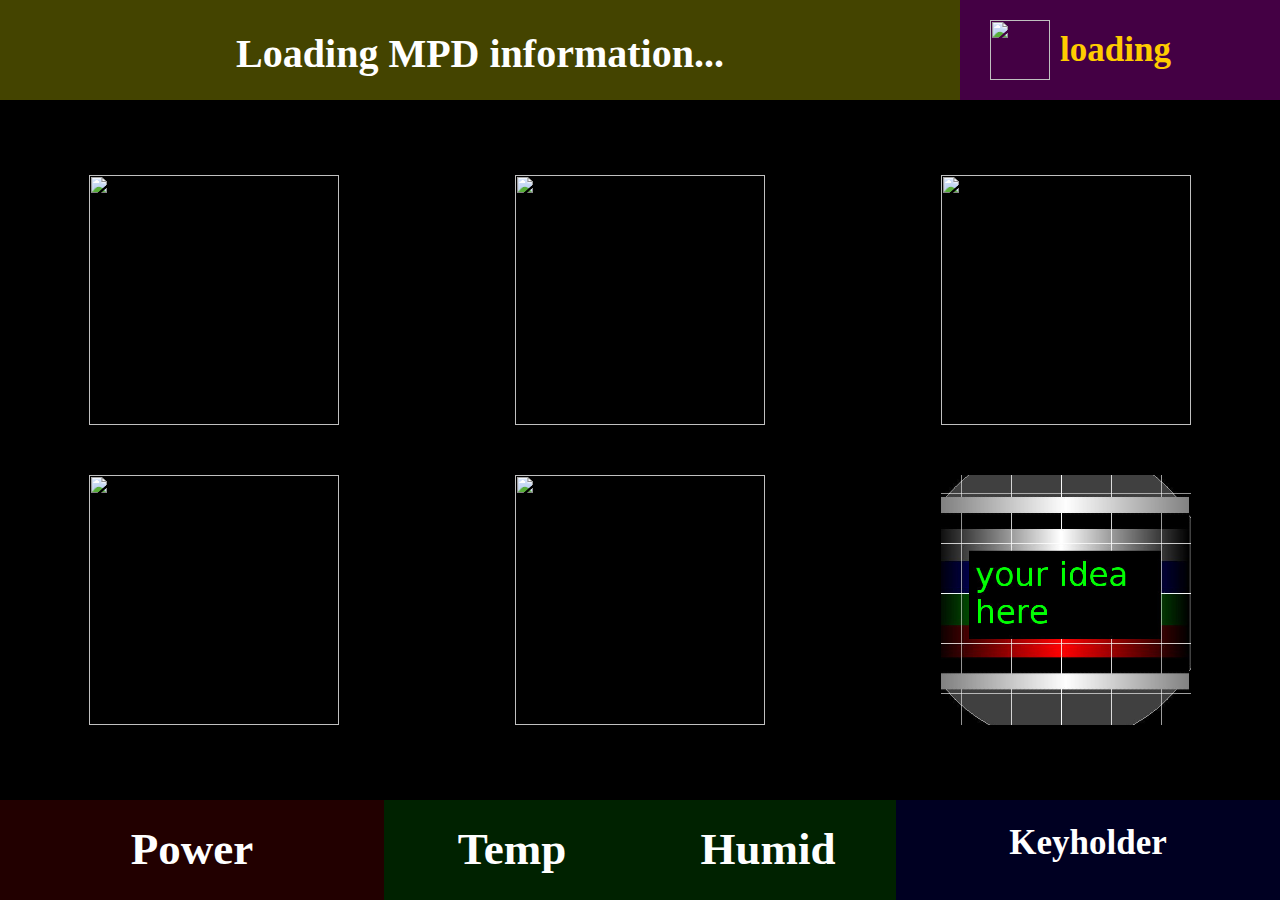
==== index.html @ fa146f6a "reduce size of keyholder to show name even if name is longer (i.e. 10+ characters)" ====
<html>
<head>
	<link rel="stylesheet" href="style.css">
	<title>shack kiosk interface</title>
	<script src="./home.js"></script>
</head>
<body>
	<header>
		<div id="mpdDiv" style="height: 100px; width:75%; float: left; background-color: #440">
			<p id="mpd" style="margin-top: 30px; font-size:40px">Loading MPD information...</p>
		</div>
		<div style="height: 100px; width:25%; float: left; background-color: #404">
			<img style="float: left; margin-top: 20px; margin-left: calc(25% - 50px); width: 60px" src="./images_home/bitcoin.png"><img>
			<a href="campfire.html"><span id="btc" style="float: left; margin-left: 10px; color: #ffcc00; margin-top:30px; font-size:35px">loading</span></a>
		</div>
	</header>
	<div class="main">
		<table class="buttons">
			<tr>
				<td><a href="light.html"><img class="button" src="./images_home/logo_light.png"></a></td>
				<td><a href="vvs.html"><img class="button" src="./images_home/logo_vvs.png"></a></td>
				<td><a href="power.html"><img class="button" src="./images_home/logo_power.png"></td></a>
			</tr>
			<tr></tr>
			<tr>
				<td><a href="statistics.html"><img class="button" src="./images_home/logo_statistics.png"></a></td>
				<td><a href="mate.html"><img class="button" src="./images_home/logo_mate.png"></a></td>
				<td><a href="dickbutt.html"><img class="button" src="./images_home/testimage.jpg"></a></td>
			</tr>
		</table>
	</div>
	<footer>
		<div style="height: 100px; width:30%; float: left; background-color: #200">
			<p id="power" style="margin-top: 23px; font-size:45px">Power</p>
		</div>
		<div style="height: 100px; width:20%; float: left; background-color: #020">
			<p id="temp" style="margin-top: 23px; font-size:45px">Temp</p>
		</div>
		<div style="height: 100px; width:20%; float: left; background-color: #020">
			<p id="humidity" style="margin-top: 23px; font-size:45px">Humid</p>
		</div>
		<div style="height: 100px; width:30%; float: left; background-color: #002">
			<p id="keyholder" style="margin-top: 23px; font-size:35px">Keyholder</p>
		</div>
	</footer>
</body>
</html>
---- style.css ----
* {
  cursor: none;
  -webkit-touch-callout: none;
  -webkit-user-select: none;
  -khtml-user-select: none;
  -moz-user-select: none;
  -ms-user-select: none;
  user-select: none;
  }

body {
	margin: 0;
  overflow: hidden;
}

header{
  background-color:black;
  color:white;
  text-align:center;
  height: 100px;
}

footer{
  background-color:black;
  color:white;
  clear:both;
  text-align:center;
  height: 100px;
}

p, span, table{
  font-family: "sans-serif";
  font-weight: bold;
}

img{
  user-drag: none; -moz-user-select: none; -webkit-user-drag: none;
}

.main {
  top: 100px; /* Header Height */
  bottom: 100px; /* Footer Height */
  height: calc(100% - 200px);
  background-color: #000;
}

.buttons{
  text-align:center;
  padding-Top: 50px;
  padding-Bottom: 50px;
  height: 100%;
  width: 100%;
}

.button {
  height: calc((100vh - 300px) / 2 - 50px);
}
.ct-series{
  fill-opacity: 0;
}
.ct-series-a{
  stroke: #bbf;
  fill: "none";
  stroke-width: 10px;
}

.ct-series-b{
  stroke: #6f6;
  fill: "none";
  stroke-width: 2px;
}

.ct-series-c{
  stroke: #66f;
  fill: "none";
  stroke-width: 2px;
}

.ct-series-d{
  stroke: #f66;
  fill: "none";
  stroke-width: 2px;
}

.ct-labels{
  color: #bbf;
  font-size: 25px;
}
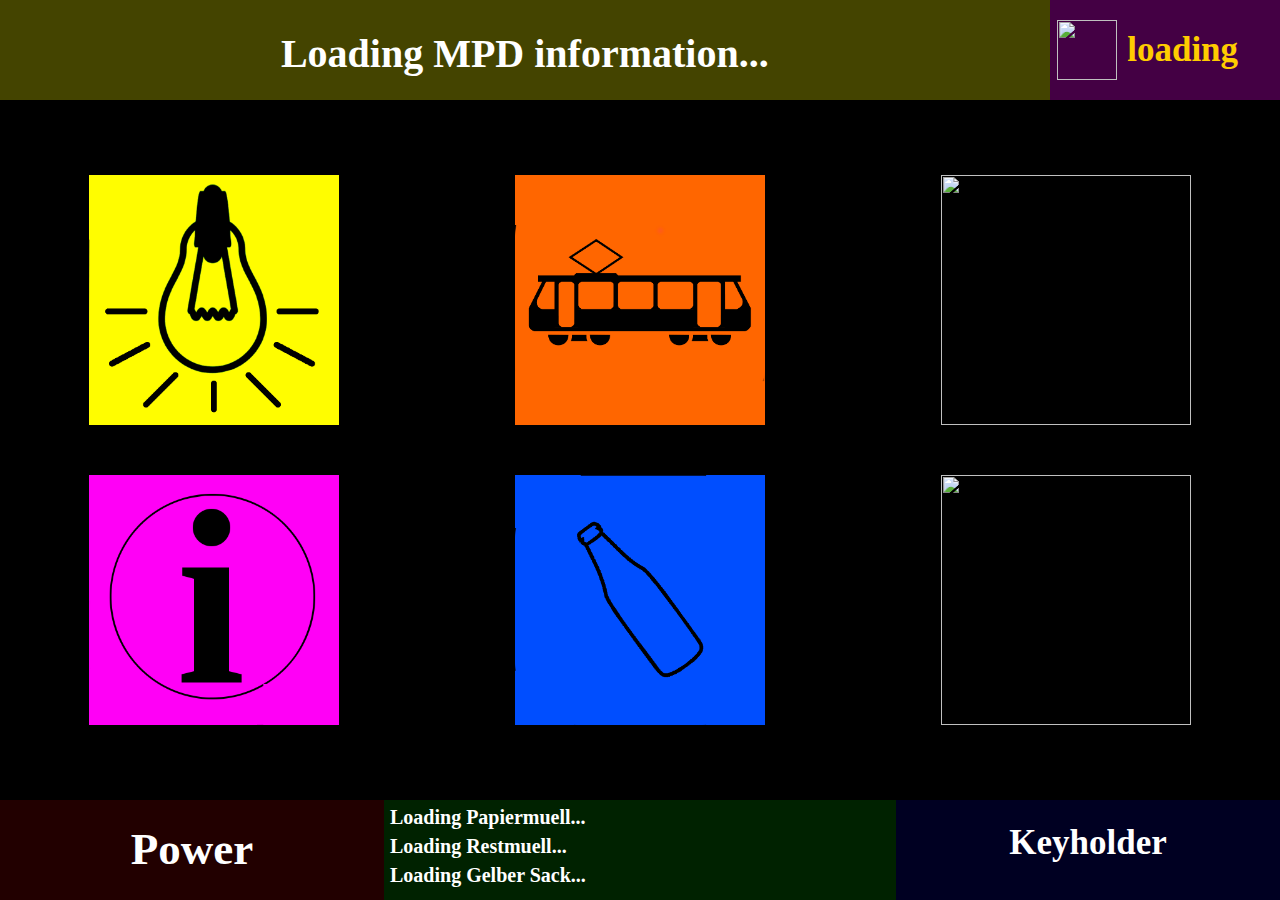
==== commit fbe190d0: "Added toggleable temp/watts" ====
--- a/index.html
+++ b/index.html
@@ -6,10 +6,10 @@
 </head>
 <body>
 	<header>
-		<div id="mpdDiv" style="height: 100px; width:75%; float: left; background-color: #440">
+		<div id="mpdDiv" style="height: 100px; width:82%; float: left; background-color: #440">
 			<p id="mpd" style="margin-top: 30px; font-size:40px">Loading MPD information...</p>
 		</div>
-		<div style="height: 100px; width:25%; float: left; background-color: #404">
+		<div style="height: 100px; width:18%; float: left; background-color: #404">
 			<img style="float: left; margin-top: 20px; margin-left: calc(25% - 50px); width: 60px" src="./images_home/bitcoin.png"><img>
 			<a href="campfire.html"><span id="btc" style="float: left; margin-left: 10px; color: #ffcc00; margin-top:30px; font-size:35px">loading</span></a>
 		</div>
@@ -25,19 +25,18 @@
 			<tr>
 				<td><a href="statistics.html"><img class="button" src="./images_home/logo_statistics.png"></a></td>
 				<td><a href="mate.html"><img class="button" src="./images_home/logo_mate.png"></a></td>
-				<td><a href="dickbutt.html"><img class="button" src="./images_home/testimage.jpg"></a></td>
+				<td><img class="button" id="MPDbutton" src="./images_home/logo_mpd_start.png" onclick="toggleMPD()"></td>
 			</tr>
 		</table>
 	</div>
 	<footer>
-		<div style="height: 100px; width:30%; float: left; background-color: #200">
+		<div style="height: 100px; width:30%; float: left; background-color: #200"; onclick="switchPowerBarDisplay()">
 			<p id="power" style="margin-top: 23px; font-size:45px">Power</p>
 		</div>
-		<div style="height: 100px; width:20%; float: left; background-color: #020">
-			<p id="temp" style="margin-top: 23px; font-size:45px">Temp</p>
-		</div>
-		<div style="height: 100px; width:20%; float: left; background-color: #020">
-			<p id="humidity" style="margin-top: 23px; font-size:45px">Humid</p>
+		<div style="height: 100px; width:40%; float: left; background-color: #020">
+			<p id="restmuell" style="margin: 6px; font-size:20px; text-align:left;">Loading Papiermuell...</p>
+			<p id="papiermuell" style="margin: 6px; font-size:20px; text-align:left;">Loading Restmuell...</p>
+			<p id="gelbersack" style="margin: 6px; font-size:20px; text-align:left;">Loading Gelber Sack...</p>
 		</div>
 		<div style="height: 100px; width:30%; float: left; background-color: #002">
 			<p id="keyholder" style="margin-top: 23px; font-size:35px">Keyholder</p>
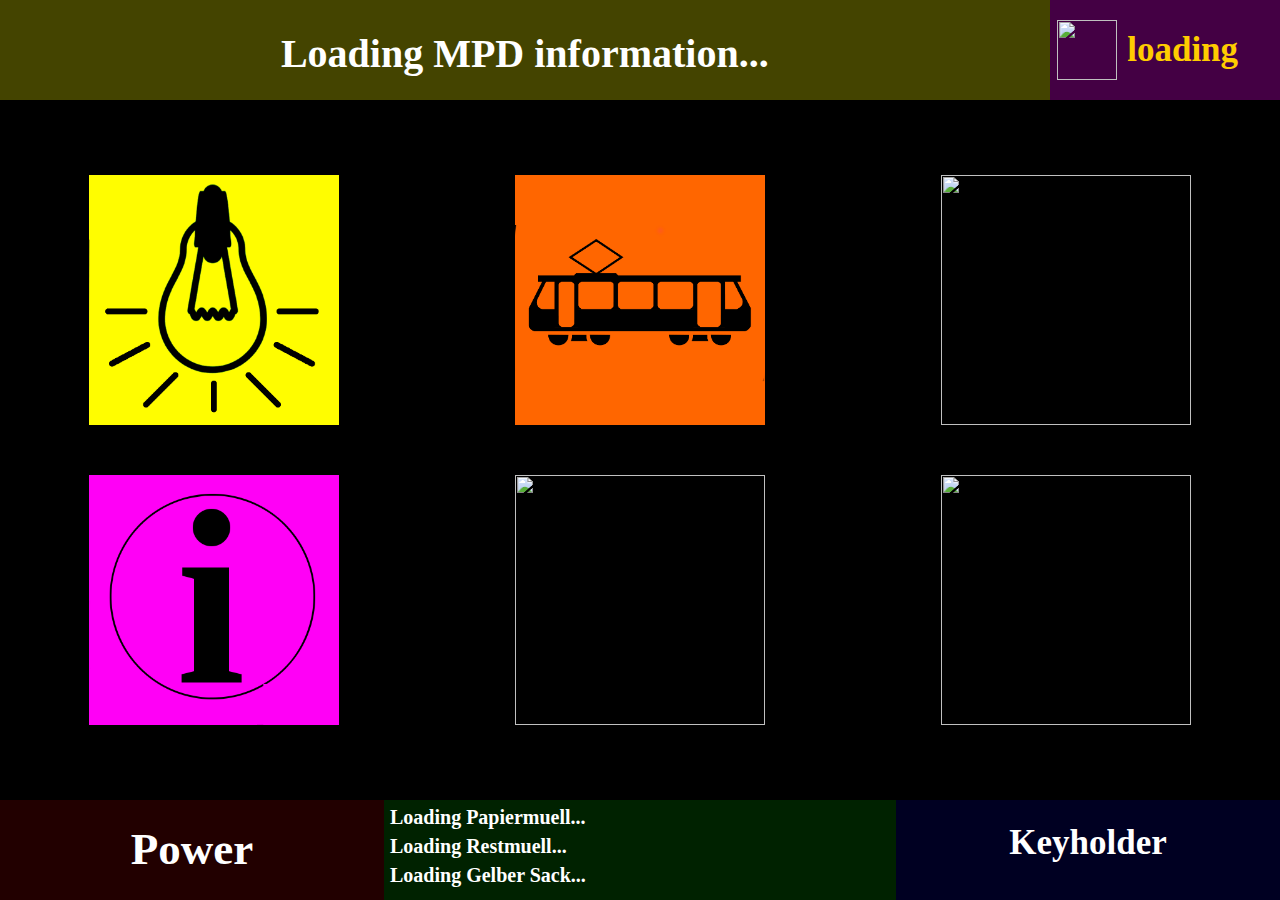
==== commit 9bcaef06: "issues initial" ====
--- a/index.html
+++ b/index.html
@@ -24,13 +24,13 @@
 			<tr></tr>
 			<tr>
 				<td><a href="statistics.html"><img class="button" src="./images_home/logo_statistics.png"></a></td>
-				<td><a href="mate.html"><img class="button" src="./images_home/logo_mate.png"></a></td>
+				<td><a href="issues.html"><img class="button" src="./images_home/logo_issues.png"></a></td>
 				<td><img class="button" id="MPDbutton" src="./images_home/logo_mpd_start.png" onclick="toggleMPD()"></td>
 			</tr>
 		</table>
 	</div>
 	<footer>
-		<div style="height: 100px; width:30%; float: left; background-color: #200"; onclick="switchPowerBarDisplay()">
+		<div style="height: 100px; width:30%; float: left; background-color: #200" onclick="switchPowerBarDisplay()">
 			<p id="power" style="margin-top: 23px; font-size:45px">Power</p>
 		</div>
 		<div style="height: 100px; width:40%; float: left; background-color: #020">
@@ -38,7 +38,7 @@
 			<p id="papiermuell" style="margin: 6px; font-size:20px; text-align:left;">Loading Restmuell...</p>
 			<p id="gelbersack" style="margin: 6px; font-size:20px; text-align:left;">Loading Gelber Sack...</p>
 		</div>
-		<div style="height: 100px; width:30%; float: left; background-color: #002">
+		<div style="height: 100px; width:30%; float: left; background-color: #002" onclick="alarm()">
 			<p id="keyholder" style="margin-top: 23px; font-size:35px">Keyholder</p>
 		</div>
 	</footer>
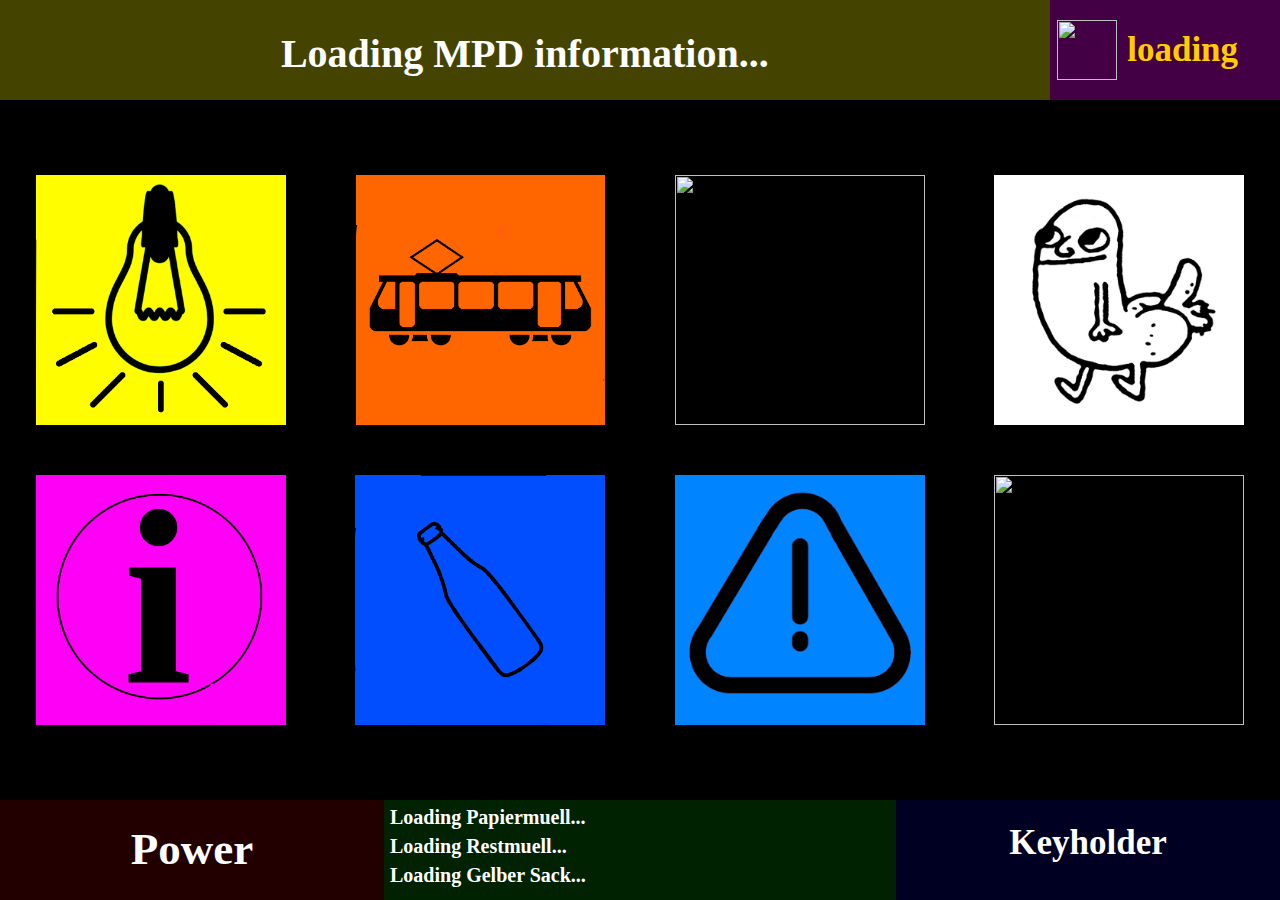
==== commit 74daf41c: "Fix the dickbutt shit" ====
--- a/index.html
+++ b/index.html
@@ -20,10 +20,12 @@
 				<td><a href="light.html"><img class="button" src="./images_home/logo_light.png"></a></td>
 				<td><a href="vvs.html"><img class="button" src="./images_home/logo_vvs.png"></a></td>
 				<td><a href="power.html"><img class="button" src="./images_home/logo_power.png"></td></a>
+				<td><a href="dickbutt.html"><img class="button" src="./images_common/dickbutt.jpg"></td></a>
 			</tr>
 			<tr></tr>
 			<tr>
 				<td><a href="statistics.html"><img class="button" src="./images_home/logo_statistics.png"></a></td>
+				<td><a href="mate.html"><img class="button" src="./images_home/logo_mate.png"></a></td>
 				<td><a href="issues.html"><img class="button" src="./images_home/logo_issues.png"></a></td>
 				<td><img class="button" id="MPDbutton" src="./images_home/logo_mpd_start.png" onclick="toggleMPD()"></td>
 			</tr>
--- a/style.css
+++ b/style.css
@@ -1,5 +1,5 @@
 * {
-  cursor: none;
+  acursor: none;
   -webkit-touch-callout: none;
   -webkit-user-select: none;
   -khtml-user-select: none;
@@ -9,8 +9,9 @@
   }
 
 body {
-	margin: 0;
+  margin: 0;
   overflow: hidden;
+  zoom: 1.0;
 }
 
 header{
@@ -86,3 +87,24 @@
   color: #bbf;
   font-size: 25px;
 }
+
+.saybutton{
+	font-size: 50px;
+}
+
+input[type=range] {
+    /*removes default webkit styles*/
+    -webkit-appearance: none;
+}
+
+input[type=range]::-webkit-slider-thumb {
+    -webkit-appearance: none;
+    border: none;
+    height: 50px;
+    width: 70px;
+    background: #00baff;
+}
+
+input[type=range]::-webkit-slider-runnable-track {
+	background: #222;
+}
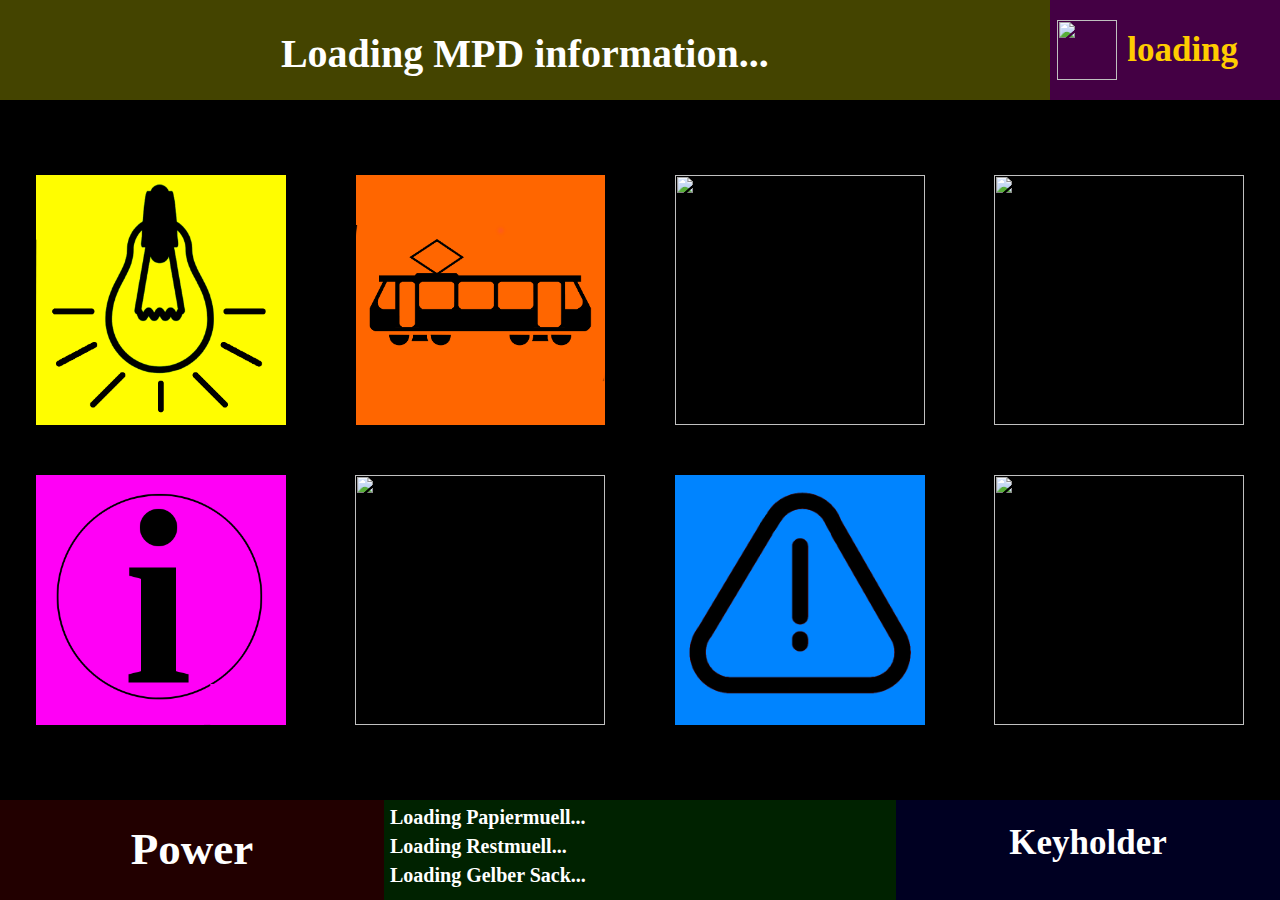
==== commit b004dc18: "Dickbutt -> Mate" ====
--- a/index.html
+++ b/index.html
@@ -20,12 +20,12 @@
 				<td><a href="light.html"><img class="button" src="./images_home/logo_light.png"></a></td>
 				<td><a href="vvs.html"><img class="button" src="./images_home/logo_vvs.png"></a></td>
 				<td><a href="power.html"><img class="button" src="./images_home/logo_power.png"></td></a>
-				<td><a href="dickbutt.html"><img class="button" src="./images_common/dickbutt.jpg"></td></a>
+				<td><a href="mate.html"><img class="button" src="./images_common/mate.jpg"></td></a>
 			</tr>
 			<tr></tr>
 			<tr>
 				<td><a href="statistics.html"><img class="button" src="./images_home/logo_statistics.png"></a></td>
-				<td><a href="mate.html"><img class="button" src="./images_home/logo_mate.png"></a></td>
+				<td><a href="holders.html"><img class="button" src="./images_home/logo_key.png"></a></td>
 				<td><a href="issues.html"><img class="button" src="./images_home/logo_issues.png"></a></td>
 				<td><img class="button" id="MPDbutton" src="./images_home/logo_mpd_start.png" onclick="toggleMPD()"></td>
 			</tr>
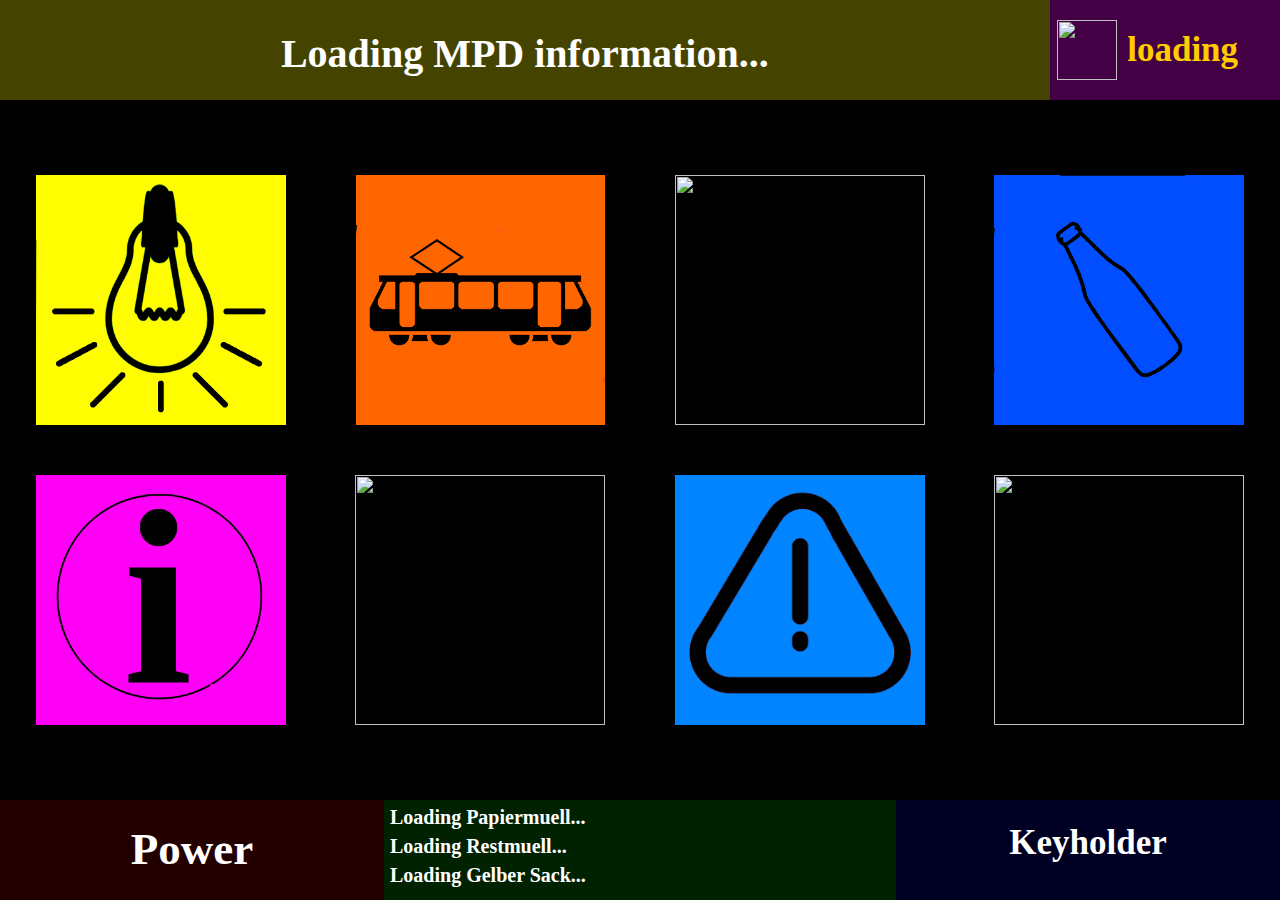
==== commit a61a4986: "Dickbutt -> Mate" ====
--- a/index.html
+++ b/index.html
@@ -20,7 +20,7 @@
 				<td><a href="light.html"><img class="button" src="./images_home/logo_light.png"></a></td>
 				<td><a href="vvs.html"><img class="button" src="./images_home/logo_vvs.png"></a></td>
 				<td><a href="power.html"><img class="button" src="./images_home/logo_power.png"></td></a>
-				<td><a href="mate.html"><img class="button" src="./images_common/mate.jpg"></td></a>
+				<td><a href="mate.html"><img class="button" src="./images_home/logo_mate.png"></td></a>
 			</tr>
 			<tr></tr>
 			<tr>
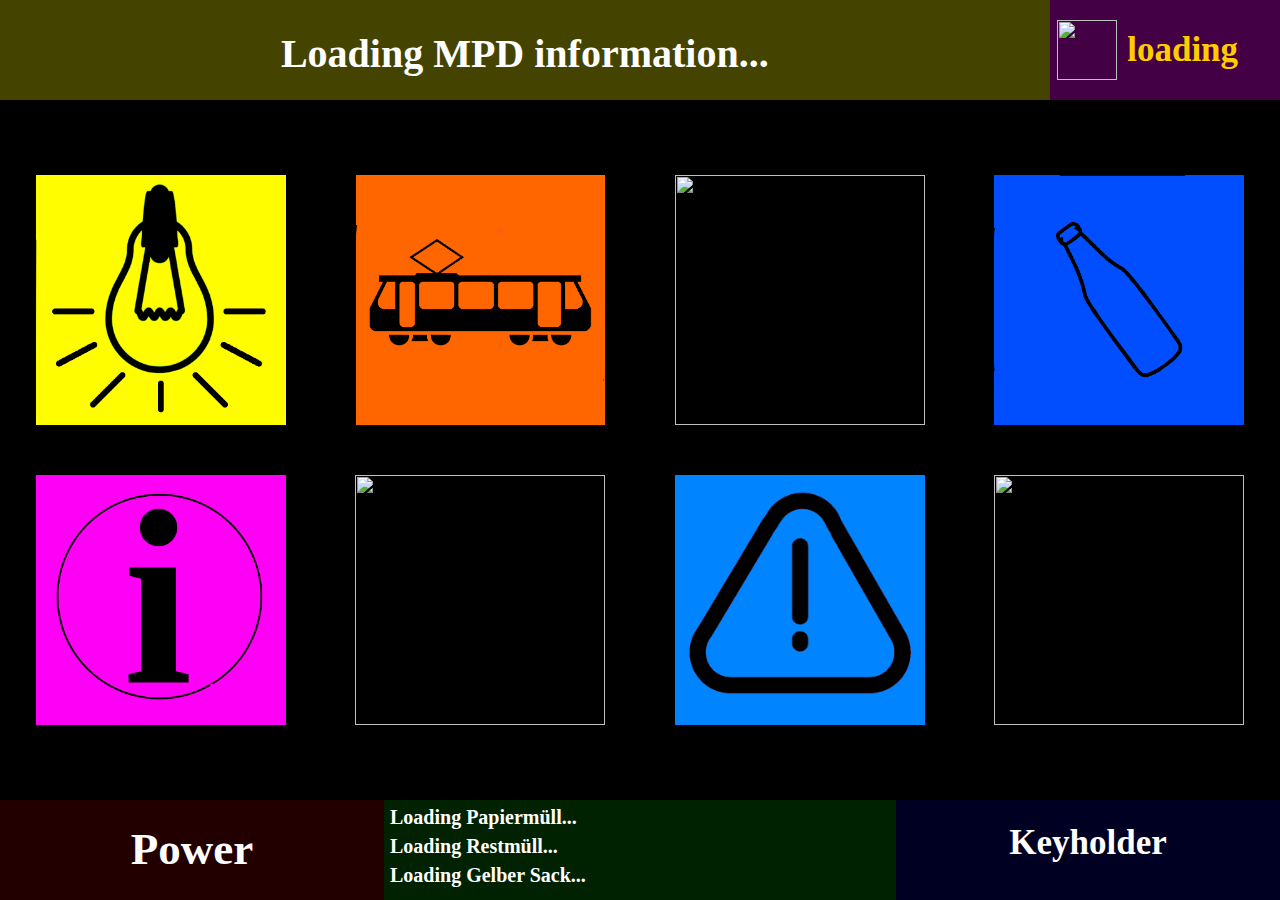
==== commit 7edec52d: "add muell" ====
--- a/index.html
+++ b/index.html
@@ -35,11 +35,11 @@
 		<div style="height: 100px; width:30%; float: left; background-color: #200" onclick="switchPowerBarDisplay()">
 			<p id="power" style="margin-top: 23px; font-size:45px">Power</p>
 		</div>
-		<div style="height: 100px; width:40%; float: left; background-color: #020">
-			<p id="restmuell" style="margin: 6px; font-size:20px; text-align:left;">Loading Papiermuell...</p>
-			<p id="papiermuell" style="margin: 6px; font-size:20px; text-align:left;">Loading Restmuell...</p>
-			<p id="gelbersack" style="margin: 6px; font-size:20px; text-align:left;">Loading Gelber Sack...</p>
-		</div>
+    <a href="muell.html"style="height: 100px; width:40%; float: left; background-color: #020; color:inherit; text-decoration: none">
+			<p id="restmuell" style="margin: 6px; font-size:20px; text-align:left;">Loading Papierm&uuml;ll...</p>
+			<p id="papiermuell" style="margin: 6px; font-size:20px; text-align:left;">Loading Restm&uuml;ll...</p>
+			<p id="gelber_sack" style="margin: 6px; font-size:20px; text-align:left;">Loading Gelber Sack...</p>
+		</a>
 		<div style="height: 100px; width:30%; float: left; background-color: #002" onclick="alarm()">
 			<p id="keyholder" style="margin-top: 23px; font-size:35px">Keyholder</p>
 		</div>
